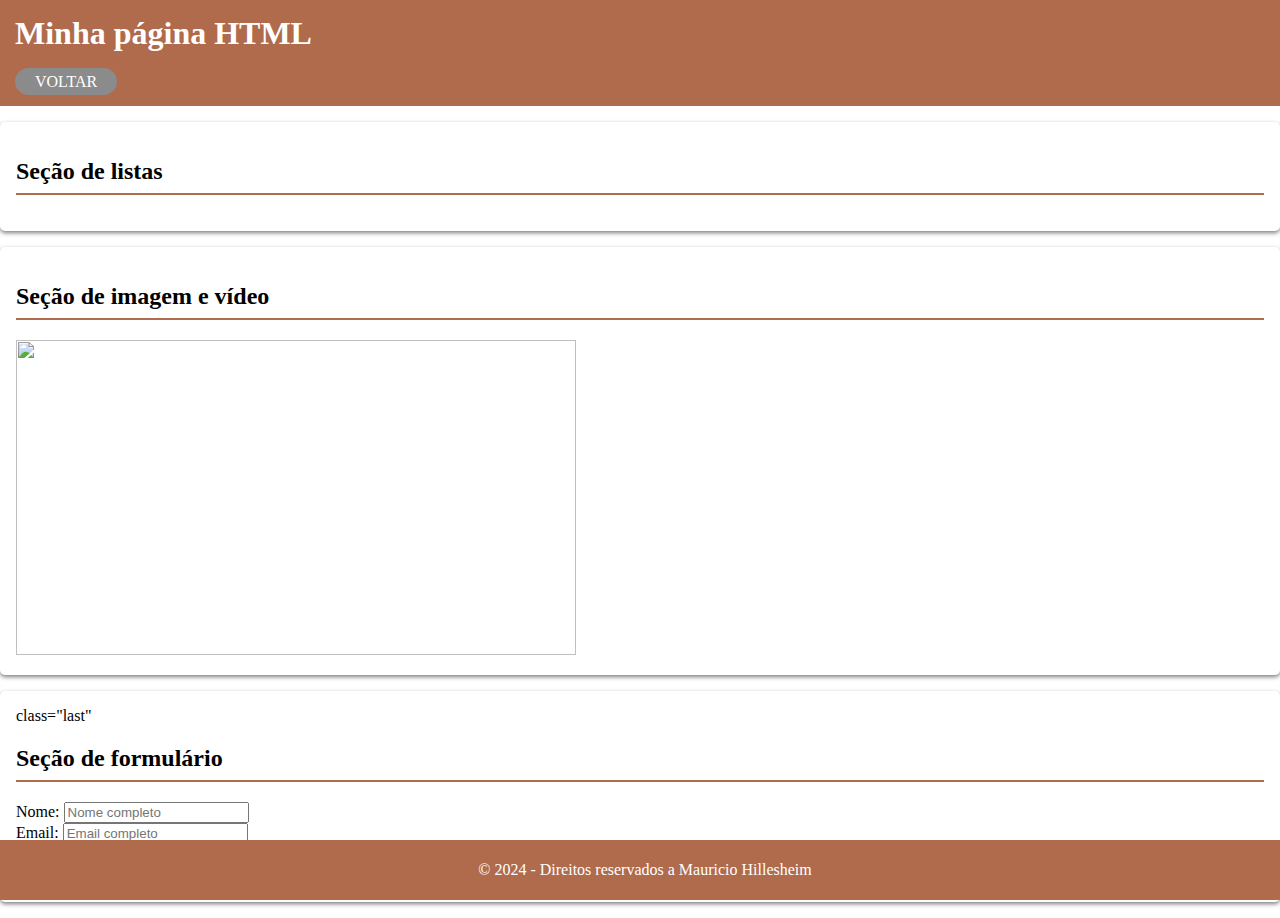
==== 1-html-basico.html @ 8fcb470e "adicionado 2 paginas e editado estilo" ====
<!DOCTYPE html>
<html lang="pt-BR">
<head>
    <meta charset="UTF-8">
    <meta name="author" content="Mauricio">
    <meta name="Keywords" content="portfolio,curriculo,mauricio">
    <meta name="viewport" content="width=device-width, initial-scale=1.0">
    <title>Meu portfólio</title>
    <link rel="stylesheet" href="./styles/1-html-basico.css">
</head>
<body>
    <header>
        <h1>Minha página HTML</h1>
        <a class="btn" href="index.html">Voltar</a>
    </header>
    <main>
        <section>
            <h2>Seção de listas</h2>
        </section>

        <section>
            <h2>Seção de imagem e vídeo</h2>
            <img width="560" height="315" src="./baixados.jfif">
            <iframe width="560" height="315" src="https://www.youtube.com/embed/NYv-Bvz5TZk" title="ENCONTROU A MÃE NA ZONA E VOMITOU NO CACHORRO | CAUSOS DO NEGO VÉIO #2 | Pretinho Básico" frameborder="0" allow="accelerometer; autoplay; clipboard-write; encrypted-media; gyroscope; picture-in-picture; web-share" referrerpolicy="strict-origin-when-cross-origin" allowfullscreen></iframe>
        </section>
        
        <section> class="last"
            <h2>Seção de formulário</h2>
            <form>
                <div>
                    <label for="name">Nome:</label>
                    <input type="text" id="nome" name="nome" placeholder="Nome completo" required/>
                </div>
                <div>
                    <label for="email">Email:</label>
                    <input type="email" name="email" id="email" placeholder="Email completo" required/>
                </div>
                <div>
                    <label for="senha">Senha:</label>
                    <input type="password" name="senha" id="senha" placeholder="Senha completo" required/>
                </div>
                <button type="submit">Salvar</button>
                <button type="reset">Limpar</button>
            </form>
        </section>

    </main>
    <footer>
        <p><center>&copy; 2024 - Direitos reservados a Mauricio Hillesheim</center></p>
    
    </footer>

</body>
</html>
---- styles/1-html-basico.css ----
html, body{
    margin: 0;
    padding: 0;
}

header{
    background-color: #af6b4c;
    padding: 15px;
    color: #fff; /*cor de fundo branco*/
}

header h1{
    margin-top: 0;
}

.btn{
    text-decoration: none;
    color: #fff;
    background-color: #8b8b8b;
    padding: 5px 20px;
    border-radius: 50px;
    text-transform: uppercase;
}

.btn:hover{
    background-color: #4b4b4b;
}

.container{
    padding: 16px;
    background-color: #f4f4f4;
}

section{
    background-color: #fff;
    padding: 16px;
    border-radius: 5px;
    margin: 16px 0;
    box-shadow: 0 2px 4px rgba(0, 0, 0, 0.5);
    }
    .last{
        margin-bottom: 70px;
    }

    h2{
        border-bottom: 2px solid #af6b4c;
        padding-bottom: 8px;
    }

    footer{
        background-color: #af6b4c;
        padding: 5px;
        text-align: center;
        color: #fff;
        position: fixed;
        bottom: 0;
        width: 100%;
    }
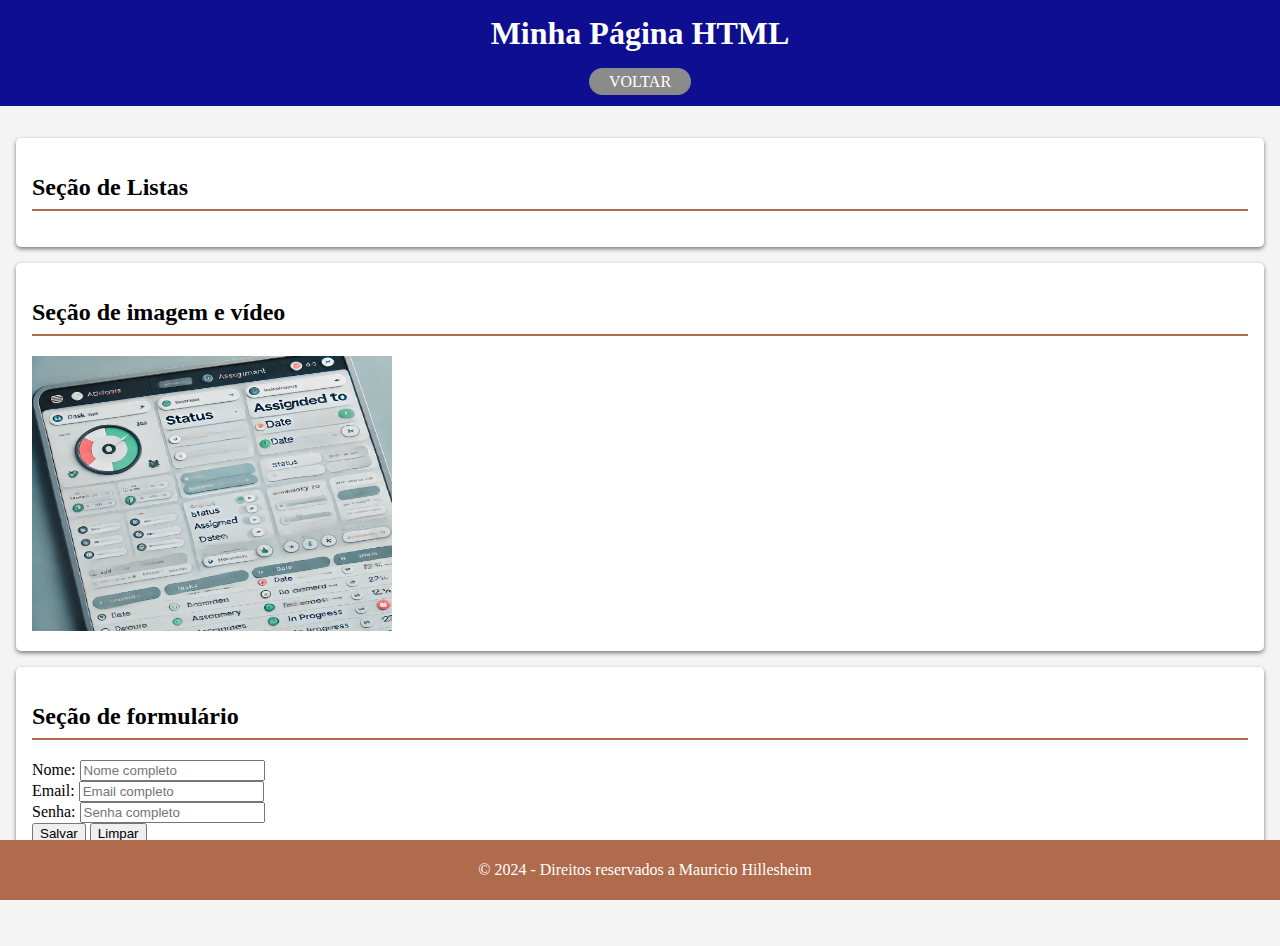
==== commit 1f14bc55: "Primeira pagina html" ====
--- a/1-html-basico.html
+++ b/1-html-basico.html
@@ -1,30 +1,36 @@
+<!-- Comando pra Abrir a tela: Alt + L = O. -->
+
 <!DOCTYPE html>
-<html lang="pt-BR">
+<html lang="pt-br">
 <head>
     <meta charset="UTF-8">
     <meta name="author" content="Mauricio">
     <meta name="Keywords" content="portfolio,curriculo,mauricio">
     <meta name="viewport" content="width=device-width, initial-scale=1.0">
+    
     <title>Meu portfólio</title>
+    
     <link rel="stylesheet" href="./styles/1-html-basico.css">
 </head>
+
 <body>
     <header>
-        <h1>Minha página HTML</h1>
+        <h1>Minha Página HTML</h1>
         <a class="btn" href="index.html">Voltar</a>
     </header>
-    <main>
+
+    <main class="container">
+        <!-- section = São usadas pra dividir conteúdos/Separar os textos -->
         <section>
-            <h2>Seção de listas</h2>
+            <h2>Seção de Listas</h2>
+        </section>
+        <section>
+            <h2>Seção de imagem e vídeo</h2>
+            <img width="360" height="275" src="./baixados.webp">
+            <iframe width="360" height="275" src="https://www.youtube.com/embed/NYv-Bvz5TZk" title="ENCONTROU A MÃE NA ZONA E VOMITOU NO CACHORRO | CAUSOS DO NEGO VÉIO #2 | Pretinho Básico" frameborder="0" allow="accelerometer; autoplay; clipboard-write; encrypted-media; gyroscope; picture-in-picture; web-share" referrerpolicy="strict-origin-when-cross-origin" allowfullscreen></iframe>
         </section>
 
-        <section>
-            <h2>Seção de imagem e vídeo</h2>
-            <img width="560" height="315" src="./baixados.jfif">
-            <iframe width="560" height="315" src="https://www.youtube.com/embed/NYv-Bvz5TZk" title="ENCONTROU A MÃE NA ZONA E VOMITOU NO CACHORRO | CAUSOS DO NEGO VÉIO #2 | Pretinho Básico" frameborder="0" allow="accelerometer; autoplay; clipboard-write; encrypted-media; gyroscope; picture-in-picture; web-share" referrerpolicy="strict-origin-when-cross-origin" allowfullscreen></iframe>
-        </section>
-        
-        <section> class="last"
+        <section class="last">
             <h2>Seção de formulário</h2>
             <form>
                 <div>
@@ -46,7 +52,7 @@
 
     </main>
     <footer>
-        <p><center>&copy; 2024 - Direitos reservados a Mauricio Hillesheim</center></p>
+        <p>&copy; 2024 - Direitos reservados a Mauricio Hillesheim</p>
     
     </footer>
 
--- a/styles/1-html-basico.css
+++ b/styles/1-html-basico.css
@@ -1,19 +1,21 @@
-html, body{
+html,
+body {
     margin: 0;
     padding: 0;
 }
 
-header{
-    background-color: #af6b4c;
+header {
+    background-color: #0e0e91;
     padding: 15px;
     color: #fff; /*cor de fundo branco*/
+    text-align: center;
 }
 
-header h1{
+header h1 {
     margin-top: 0;
 }
 
-.btn{
+.btn {
     text-decoration: none;
     color: #fff;
     background-color: #8b8b8b;
@@ -22,37 +24,38 @@
     text-transform: uppercase;
 }
 
-.btn:hover{
+.btn:hover {
     background-color: #4b4b4b;
 }
 
-.container{
+.container {
     padding: 16px;
     background-color: #f4f4f4;
 }
 
-section{
+section {
     background-color: #fff;
     padding: 16px;
     border-radius: 5px;
     margin: 16px 0;
     box-shadow: 0 2px 4px rgba(0, 0, 0, 0.5);
-    }
-    .last{
-        margin-bottom: 70px;
-    }
+}
 
-    h2{
-        border-bottom: 2px solid #af6b4c;
-        padding-bottom: 8px;
-    }
+.last {
+    margin-bottom: 70px;
+}
 
-    footer{
-        background-color: #af6b4c;
-        padding: 5px;
-        text-align: center;
-        color: #fff;
-        position: fixed;
-        bottom: 0;
-        width: 100%;
-    }+h2 {
+    border-bottom: 2px solid #af6b4c;  /* solid é a linha*/
+    padding-bottom: 8px;
+}
+
+footer {
+    background-color: #af6b4c;
+    padding: 5px;
+    text-align: center;
+    color: #fff;
+    position: fixed;
+    bottom: 0;
+    width: 100%;
+}